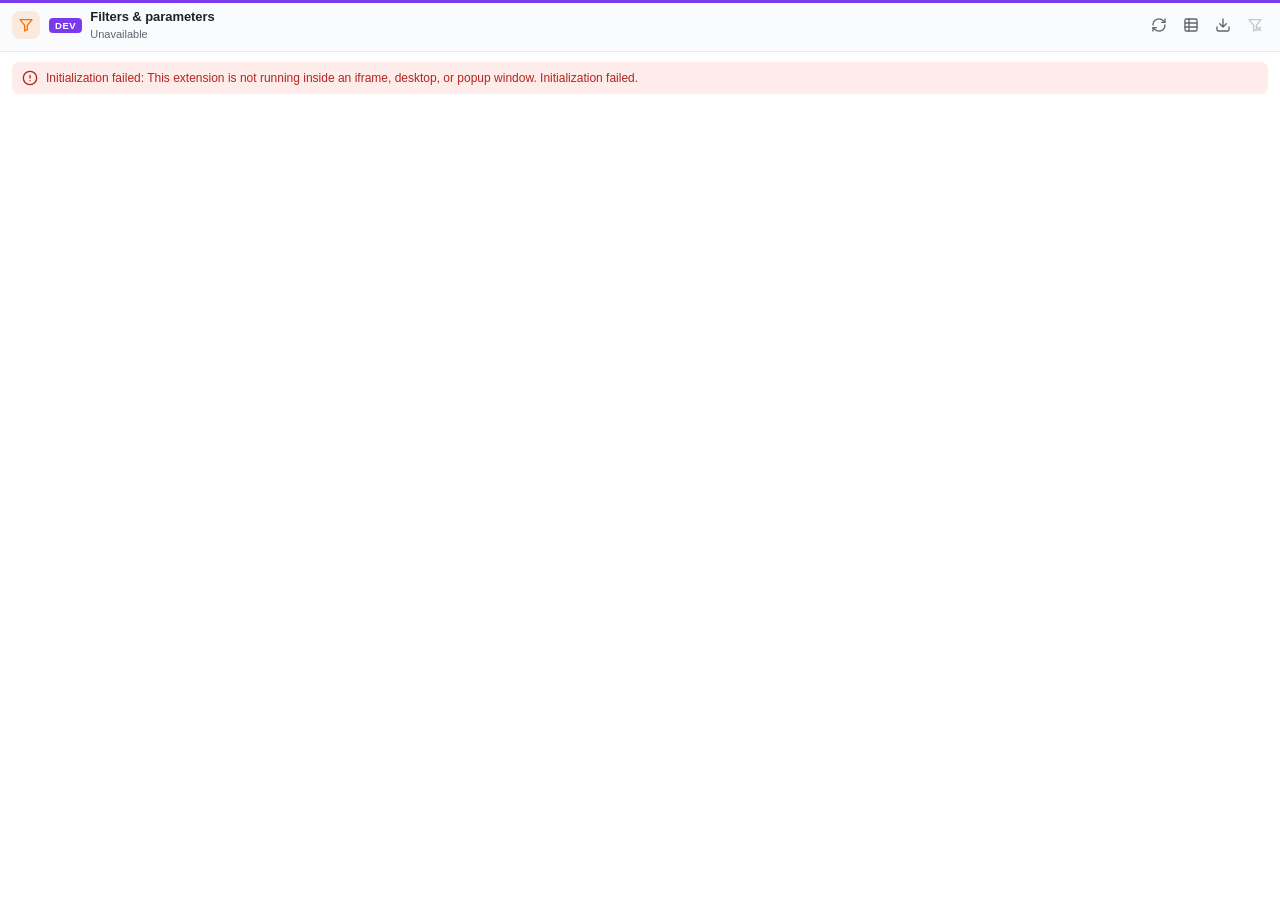
==== dev/index.html @ 27058b8b "feat: add dev version" ====
<!DOCTYPE html>
<html lang="en">
<head>
  <meta charset="utf-8">
  <meta name="viewport" content="width=device-width, initial-scale=1">
  <title>Filters &amp; parameters</title>
  <!-- Chargement versionné : la version est lue dans version.json (jamais en cache),
       puis CSS et scripts sont chargés avec ?v=<version>. Pour publier une mise à jour,
       il suffit de changer version.json. -->
  <style>body{visibility:hidden}</style>
  <script>
    (function () {
      var CSS = ['css/app.css'];
      var JS = ['js/i18n.js', 'js/xlsx.js', 'js/app.js'];
      var LIBS = ['lib/tableau.extensions.1.latest.min.js', '../lib/tableau.extensions.1.latest.min.js', '../../../lib/tableau.extensions.1.latest.min.js', '../../../lib/tableau.extensions.1.latest.js'];
      var shown = false;
      function show () { if (!shown && document.body) { shown = true; document.body.style.visibility = 'visible'; } }
      function go (v) {
        var q = '?v=' + encodeURIComponent(v);
        var pending = CSS.length;
        CSS.forEach(function (href) {
          var l = document.createElement('link'); l.rel = 'stylesheet'; l.href = href + q;
          l.onload = l.onerror = function () { if (--pending <= 0) show(); };
          document.head.appendChild(l);
        });
        setTimeout(show, 1500);
        var next = JS.map(function (s) { return s + q; });
        function run () { var src = next.shift(); if (!src) return; var a = document.createElement('script'); a.src = src; a.onload = run; document.head.appendChild(a); }
        (function lib (i) {
          var s = document.createElement('script'); s.src = LIBS[i];
          s.onload = run;
          s.onerror = function () { s.remove(); if (i + 1 < LIBS.length) lib(i + 1); else run(); };
          document.head.appendChild(s);
        })(0);
      }
      var done = false;
      function once (v) { if (!done) { done = true; go(v); } }
      var hourly = function () { return 'h' + Math.floor(Date.now() / 36e5); };
      try {
        var x = new XMLHttpRequest();
        x.open('GET', 'version.json?t=' + Date.now(), true);
        x.timeout = 3000;
        x.onload = function () { try { once(JSON.parse(x.responseText).v || hourly()); } catch (e) { once(hourly()); } };
        x.onerror = x.ontimeout = function () { once(hourly()); };
        x.send();
      } catch (e) { once(hourly()); }
    })();
  </script>
</head>
<body>
  <!-- Sprite d'icônes inline : zéro requête réseau, zéro police d'icônes à télécharger -->
  <svg width="0" height="0" style="position:absolute" aria-hidden="true">
    <defs>
      <symbol id="i-filter" viewBox="0 0 24 24"><path d="M3 4h18l-7 8.5V19l-4 2v-8.5z"/></symbol>
      <symbol id="i-filter-off" viewBox="0 0 24 24"><path d="M3 4h18l-7 8.5V19l-4 2v-8.5z"/><path d="M15.5 15.5l5 5M20.5 15.5l-5 5"/></symbol>
      <symbol id="i-refresh" viewBox="0 0 24 24"><path d="M3 12a9 9 0 0 1 15.5-6.3L21 8"/><path d="M21 3v5h-5"/><path d="M21 12a9 9 0 0 1-15.5 6.3L3 16"/><path d="M8 16H3v5"/></symbol>
      <symbol id="i-gear" viewBox="0 0 24 24"><path d="M20 7h-9"/><path d="M14 17H5"/><circle cx="17" cy="17" r="3"/><circle cx="7" cy="7" r="3"/></symbol>
      <symbol id="i-list" viewBox="0 0 24 24"><path d="M3 17l2 2 4-4"/><path d="M3 7l2 2 4-4"/><path d="M13 6h8"/><path d="M13 12h8"/><path d="M13 18h8"/></symbol>
      <symbol id="i-range" viewBox="0 0 24 24"><path d="M21 4h-7M10 4H3M21 12h-9M8 12H3M21 20h-5M12 20H3M14 2v4M8 10v4M16 18v4"/></symbol>
      <symbol id="i-calendar" viewBox="0 0 24 24"><rect x="3" y="4" width="18" height="18" rx="2"/><path d="M16 2v4M8 2v4M3 10h18"/></symbol>
      <symbol id="i-tree" viewBox="0 0 24 24"><rect x="9" y="2" width="6" height="6" rx="1"/><rect x="3" y="16" width="6" height="6" rx="1"/><rect x="15" y="16" width="6" height="6" rx="1"/><path d="M6 16v-3h12v3M12 8v5"/></symbol>
      <symbol id="i-hash" viewBox="0 0 24 24"><path d="M4 9h16M4 15h16M10 3L8 21M16 3l-2 18"/></symbol>
      <symbol id="i-text" viewBox="0 0 24 24"><path d="M4 7V4h16v3M9 20h6M12 4v16"/></symbol>
      <symbol id="i-toggle" viewBox="0 0 24 24"><rect x="1" y="5" width="22" height="14" rx="7"/><circle cx="16" cy="12" r="3"/></symbol>
      <symbol id="i-param" viewBox="0 0 24 24"><path d="M4 21v-7M4 10V3M12 21v-9M12 8V3M20 21v-5M20 12V3M1 14h6M9 8h6M17 16h6"/></symbol>
      <symbol id="i-x" viewBox="0 0 24 24"><path d="M18 6L6 18M6 6l12 12"/></symbol>
      <symbol id="i-check" viewBox="0 0 24 24"><path d="M22 11.1V12a10 10 0 1 1-5.9-9.1"/><path d="M22 4L12 14l-3-3"/></symbol>
      <symbol id="i-alert" viewBox="0 0 24 24"><circle cx="12" cy="12" r="10"/><path d="M12 8v4M12 16h.01"/></symbol>
      <symbol id="i-bug" viewBox="0 0 24 24"><rect x="7" y="7" width="10" height="14" rx="5"/><path d="M12 11v6M4 13h3M17 13h3M5 7l2.5 2M19 7l-2.5 2M5 20l2.5-2.5M19 20l-2.5-2.5M9 4.5L10.5 7M15 4.5L13.5 7"/></symbol>
      <symbol id="i-download" viewBox="0 0 24 24"><path d="M21 15v4a2 2 0 0 1-2 2H5a2 2 0 0 1-2-2v-4"/><path d="M7 10l5 5 5-5M12 15V3"/></symbol>
      <symbol id="i-table" viewBox="0 0 24 24"><rect x="3" y="3" width="18" height="18" rx="2"/><path d="M3 9h18M3 15h18M9 3v18"/></symbol>
      <symbol id="i-arrow" viewBox="0 0 24 24"><path d="M5 12h14M13 6l6 6-6 6"/></symbol>
    </defs>
  </svg>

  <div id="app" class="app is-loading" aria-busy="true">
    <header class="toolbar">
      <div class="progress" aria-hidden="true"></div>
      <div class="toolbar__title">
        <span class="toolbar__logo"><svg class="ic"><use href="#i-filter"/></svg></span>
        <div class="toolbar__text">
          <h1 id="title" data-i18n="title_default">Filters &amp; parameters</h1>
          <p id="summary" class="toolbar__summary" aria-live="polite" data-i18n="loading">Loading…</p>
        </div>
      </div>
      <div class="toolbar__actions">
        <button id="btnRefresh" class="icon-btn" type="button" title="Refresh" aria-label="Refresh" data-i18n-title="refresh" data-i18n-aria="refresh">
          <svg class="ic"><use href="#i-refresh"/></svg>
        </button>
        <button id="btnDiag" class="icon-btn" type="button" title="Diagnostics (Ctrl+Alt+D)" aria-label="Diagnostics" data-i18n-title="diagnostics" data-i18n-aria="diagnostics" hidden>
          <svg class="ic"><use href="#i-bug"/></svg>
        </button>
        <button id="btnData" class="icon-btn" type="button" title="Export data" aria-label="Export data" data-i18n-title="dx_title" data-i18n-aria="dx_title">
          <svg class="ic"><use href="#i-table"/></svg>
        </button>
        <button id="btnExport" class="icon-btn" type="button" title="Export" aria-label="Export" data-i18n-title="export" data-i18n-aria="export">
          <svg class="ic"><use href="#i-download"/></svg>
        </button>
        <button id="btnConfig" class="icon-btn" type="button" title="Configure" aria-label="Configure" data-i18n-title="configure" data-i18n-aria="configure" hidden>
          <svg class="ic"><use href="#i-gear"/></svg>
        </button>
        <button id="btnClear" class="icon-btn icon-btn--danger" type="button" title="Reset displayed filters" aria-label="Reset displayed filters" data-i18n-title="reset_all" data-i18n-aria="reset_all" disabled>
          <svg class="ic"><use href="#i-filter-off"/></svg>
          <span class="icon-btn__confirm" data-i18n="confirm">Confirm?</span>
        </button>
      </div>
    </header>

    <main id="content" class="content">
      <div id="errorBanner" class="banner banner--error" role="alert" hidden>
        <svg class="ic"><use href="#i-alert"/></svg>
        <span id="errorMessage"></span>
        <button id="btnRetry" class="link-btn" type="button" data-i18n="retry">Retry</button>
      </div>

      <section id="dataPanel" class="dpanel" hidden>
        <div class="dpanel__head">
          <strong data-i18n="dx_title">Export data</strong>
          <button class="link-btn" type="button" data-action="close-data" data-i18n="close">Close</button>
        </div>
        <div class="dpanel__body">
          <p class="dpanel__label" data-i18n="dx_sheets">Sheets to export</p>
          <div id="dxSheets" class="dpanel__sheets"></div>
          <div class="dpanel__row">
            <span class="dpanel__label" data-i18n="dx_format">Format</span>
            <label class="radio"><input type="radio" name="dxFmt" value="xlsx" checked><span>Excel (.xlsx)</span></label>
            <label class="radio"><input type="radio" name="dxFmt" value="csv"><span>CSV</span></label>
          </div>
          <div class="dpanel__row">
            <span class="dpanel__label" data-i18n="dx_values">Values</span>
            <label class="radio"><input type="radio" name="dxVal" value="raw" checked><span data-i18n="dx_values_raw">Raw (numbers, dates)</span></label>
            <label class="radio"><input type="radio" name="dxVal" value="display"><span data-i18n="dx_values_display">As displayed</span></label>
          </div>
          <label class="check"><input id="dxRecap" type="checkbox" checked><span data-i18n="dx_include_recap">Include the filters &amp; parameters recap</span></label>
          <p id="dxStatus" class="dpanel__status" aria-live="polite"></p>
          <div class="dpanel__actions">
            <button id="dxCopy" class="btn" type="button" data-i18n="dx_copy">Copy</button>
            <button id="dxGo" class="btn btn--primary" type="button" data-i18n="dx_export">Export</button>
          </div>
        </div>
      </section>

      <section id="diagPanel" class="diag" hidden>
        <div class="diag__head">
          <strong data-i18n="diag_title">Filter diagnostics</strong>
          <button class="link-btn" type="button" data-action="close-diag" data-i18n="close">Close</button>
        </div>
        <div id="diagBody" class="diag__body"></div>
      </section>

      <div id="skeleton" class="skeleton" aria-hidden="true">
        <div class="skeleton__tile"></div><div class="skeleton__tile"></div><div class="skeleton__tile"></div>
      </div>

      <div id="emptyState" class="empty" hidden>
        <span class="empty__icon"><svg class="ic"><use href="#i-check"/></svg></span>
        <p class="empty__title" data-i18n="empty_title">No restrictive selection</p>
        <p class="empty__text" data-i18n="empty_text">All dashboard data is displayed.</p>
      </div>

      <section id="filtersSection" class="section" data-kind="filter" hidden>
        <h2 class="section__head">
          <svg class="ic"><use href="#i-filter"/></svg>
          <span class="section__label" data-i18n="sec_filters">Filters</span>
          <span id="filtersCount" class="section__count">0</span>
        </h2>
        <div id="filtersGrid" class="grid" role="list"></div>
      </section>

      <section id="paramsSection" class="section" data-kind="param" hidden>
        <h2 class="section__head">
          <svg class="ic"><use href="#i-param"/></svg>
          <span class="section__label" data-i18n="sec_params">Parameters</span>
          <span id="paramsCount" class="section__count">0</span>
        </h2>
        <div id="paramsGrid" class="grid" role="list"></div>
      </section>

      <footer id="updatedAt" class="updated" hidden></footer>
    </main>
    <div id="toast" class="toast" role="status" hidden></div>
  </div>
</body>
</html>
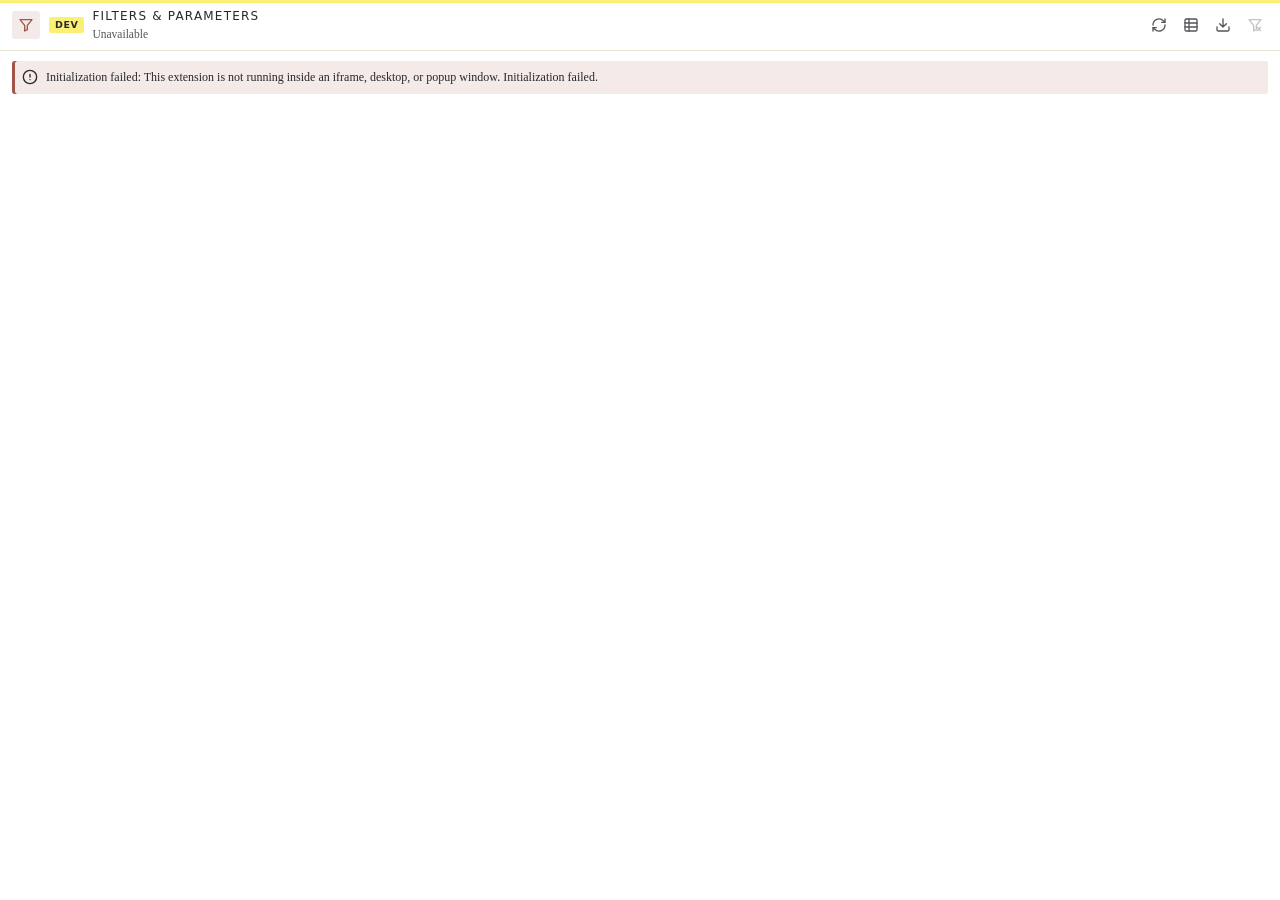
==== commit 602e18d6: "feat: v2.9.0 dev — charte SMCP, récap sous les données, CSV propre, onglet Contenu du récap simplifi" ====
--- a/dev/index.html
+++ b/dev/index.html
@@ -11,7 +11,7 @@
   <script>
     (function () {
       var CSS = ['css/app.css'];
-      var JS = ['js/i18n.js', 'js/xlsx.js', 'js/app.js'];
+      var JS = ['js/i18n.js', 'js/xlsx.js', 'js/sheetdata.js', 'js/app.js'];
       var LIBS = ['lib/tableau.extensions.1.latest.min.js', '../lib/tableau.extensions.1.latest.min.js', '../../../lib/tableau.extensions.1.latest.min.js', '../../../lib/tableau.extensions.1.latest.js'];
       var shown = false;
       function show () { if (!shown && document.body) { shown = true; document.body.style.visibility = 'visible'; } }
@@ -126,12 +126,21 @@
             <label class="radio"><input type="radio" name="dxFmt" value="xlsx" checked><span>Excel (.xlsx)</span></label>
             <label class="radio"><input type="radio" name="dxFmt" value="csv"><span>CSV</span></label>
           </div>
+          <div id="dxSepRow" class="dpanel__row" hidden>
+            <label class="dpanel__label" for="dxSep" data-i18n="dx_sep">Separator</label>
+            <select id="dxSep">
+              <option value="auto">Automatic</option>
+              <option value=";" data-i18n="dx_sep_semicolon">Semicolon ; (Excel FR)</option>
+              <option value="," data-i18n="dx_sep_comma">Comma , (Excel EN)</option>
+              <option value="tab" data-i18n="dx_sep_tab">Tab</option>
+            </select>
+          </div>
           <div class="dpanel__row">
             <span class="dpanel__label" data-i18n="dx_values">Values</span>
             <label class="radio"><input type="radio" name="dxVal" value="raw" checked><span data-i18n="dx_values_raw">Raw (numbers, dates)</span></label>
             <label class="radio"><input type="radio" name="dxVal" value="display"><span data-i18n="dx_values_display">As displayed</span></label>
           </div>
-          <label class="check"><input id="dxRecap" type="checkbox" checked><span data-i18n="dx_include_recap">Include the filters &amp; parameters recap</span></label>
+          <label class="check"><input id="dxRecap" type="checkbox" checked><span data-i18n="dx_include_recap">Add the filters &amp; parameters recap below the data</span></label>
           <p id="dxStatus" class="dpanel__status" aria-live="polite"></p>
           <div class="dpanel__actions">
             <button id="dxCopy" class="btn" type="button" data-i18n="dx_copy">Copy</button>
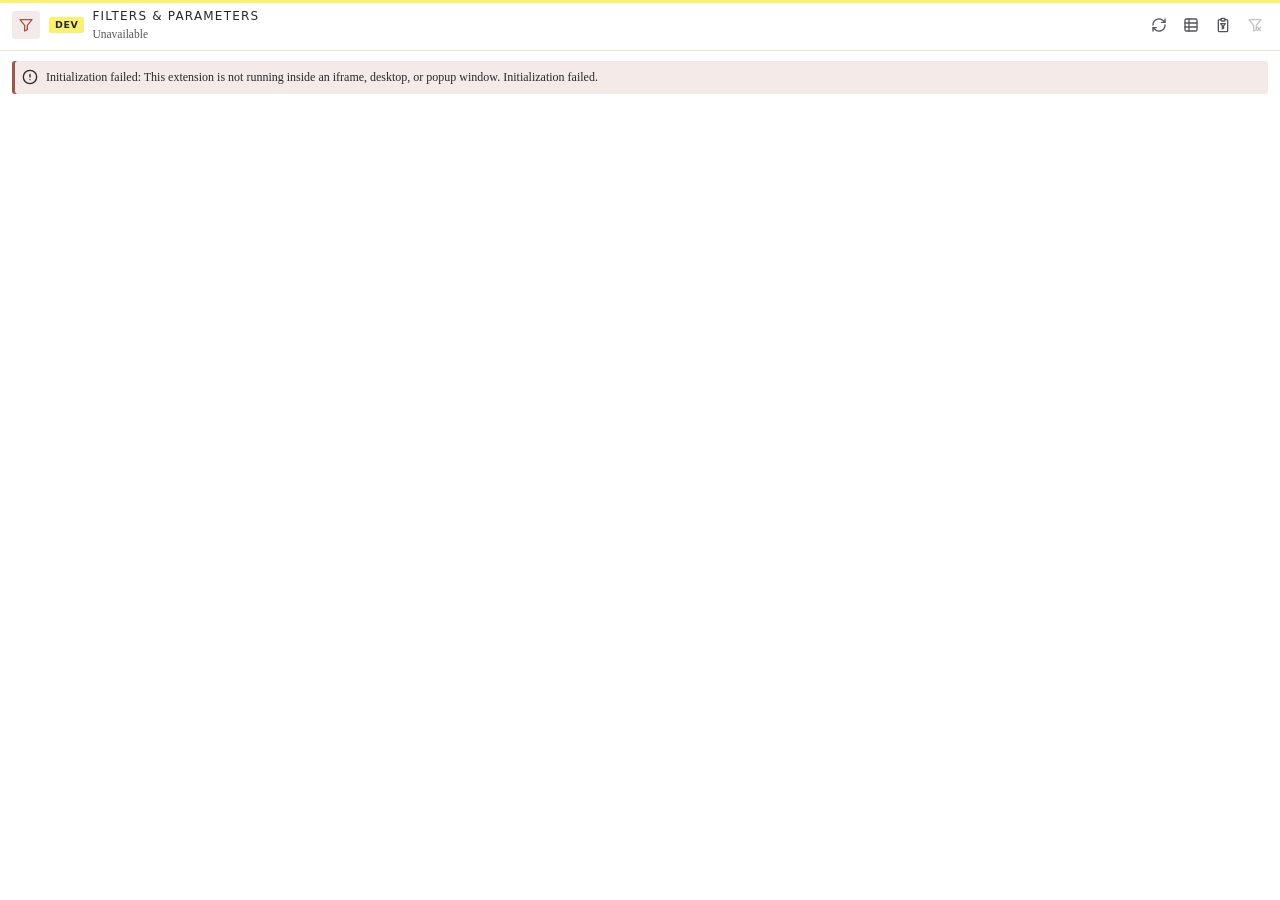
==== commit 2990195e: "feat: v2.10.0 dev — retours utilisateurs : colonnes renommées par la valeur du paramètre, paramètres" ====
--- a/dev/index.html
+++ b/dev/index.html
@@ -68,6 +68,7 @@
       <symbol id="i-alert" viewBox="0 0 24 24"><circle cx="12" cy="12" r="10"/><path d="M12 8v4M12 16h.01"/></symbol>
       <symbol id="i-bug" viewBox="0 0 24 24"><rect x="7" y="7" width="10" height="14" rx="5"/><path d="M12 11v6M4 13h3M17 13h3M5 7l2.5 2M19 7l-2.5 2M5 20l2.5-2.5M19 20l-2.5-2.5M9 4.5L10.5 7M15 4.5L13.5 7"/></symbol>
       <symbol id="i-download" viewBox="0 0 24 24"><path d="M21 15v4a2 2 0 0 1-2 2H5a2 2 0 0 1-2-2v-4"/><path d="M7 10l5 5 5-5M12 15V3"/></symbol>
+      <symbol id="i-recap" viewBox="0 0 24 24"><path d="M9 4H6.5A1.5 1.5 0 0 0 5 5.5v15A1.5 1.5 0 0 0 6.5 22h11a1.5 1.5 0 0 0 1.5-1.5v-15A1.5 1.5 0 0 0 17.5 4H15"/><rect x="9" y="2" width="6" height="4" rx="1"/><path d="M8.5 10h7l-2.6 3.2v3.6l-1.8 1v-4.6z"/></symbol>
       <symbol id="i-table" viewBox="0 0 24 24"><rect x="3" y="3" width="18" height="18" rx="2"/><path d="M3 9h18M3 15h18M9 3v18"/></symbol>
       <symbol id="i-arrow" viewBox="0 0 24 24"><path d="M5 12h14M13 6l6 6-6 6"/></symbol>
     </defs>
@@ -93,8 +94,8 @@
         <button id="btnData" class="icon-btn" type="button" title="Export data" aria-label="Export data" data-i18n-title="dx_title" data-i18n-aria="dx_title">
           <svg class="ic"><use href="#i-table"/></svg>
         </button>
-        <button id="btnExport" class="icon-btn" type="button" title="Export" aria-label="Export" data-i18n-title="export" data-i18n-aria="export">
-          <svg class="ic"><use href="#i-download"/></svg>
+        <button id="btnExport" class="icon-btn" type="button" title="Filters &amp; parameters recap (copy, CSV, PDF)" aria-label="Filters &amp; parameters recap" data-i18n-title="export" data-i18n-aria="export">
+          <svg class="ic"><use href="#i-recap"/></svg>
         </button>
         <button id="btnConfig" class="icon-btn" type="button" title="Configure" aria-label="Configure" data-i18n-title="configure" data-i18n-aria="configure" hidden>
           <svg class="ic"><use href="#i-gear"/></svg>
